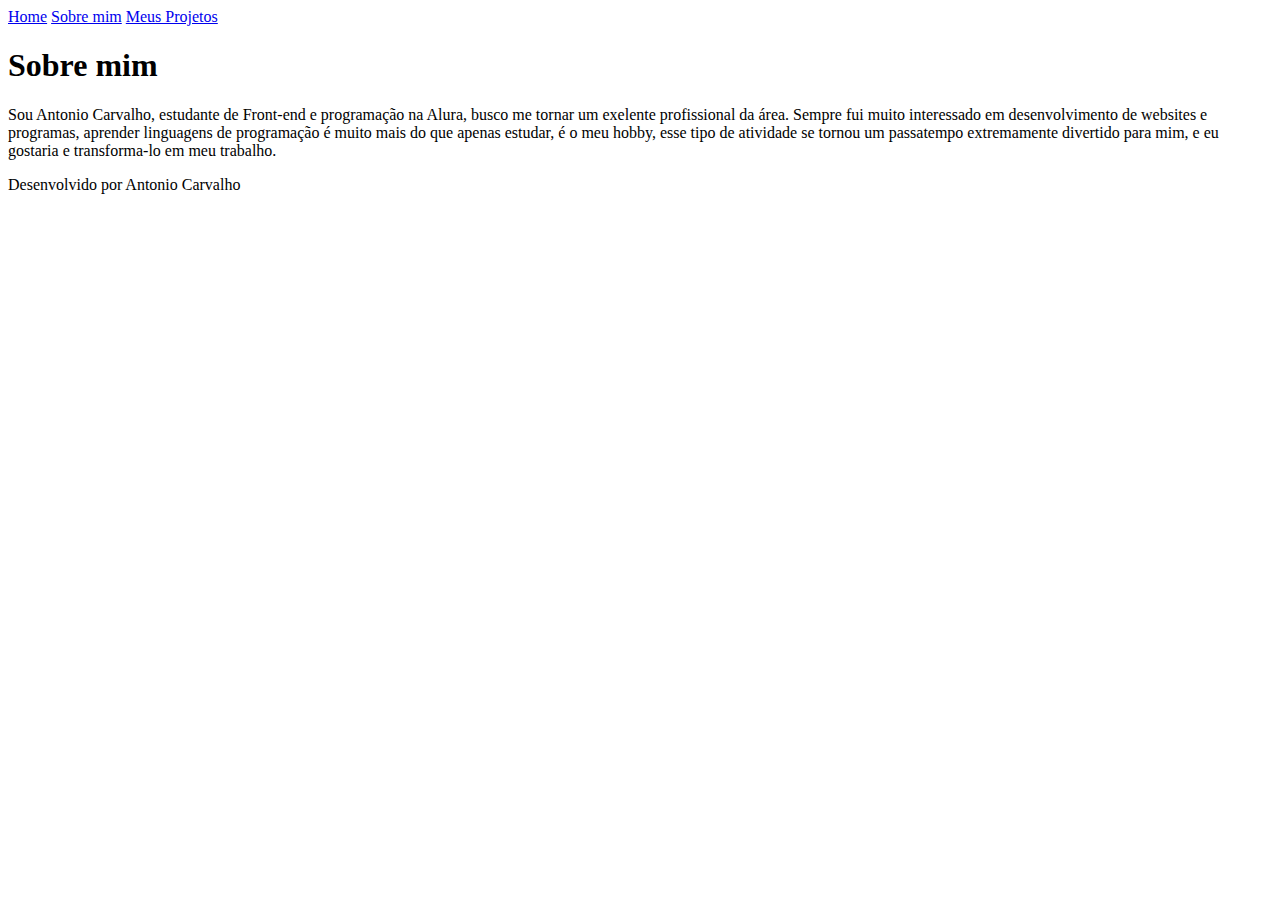
==== about.html @ 8c3a4135 "Add files via upload" ====
<!DOCTYPE html>
<html lang="pt-br">
<head>
    <meta charset="UTF-8">
    <meta name="viewport" content="width=device-width, initial-scale=1.0">
    <title>Sobre mim</title>
    <link rel="stylesheet" href="/pasta pro css/about.css">
 </head>
<body>
    <header class="cabecao">
        <nav class="cabecalho">
            <a class="home" href="index.html">Home</a>
            <a class="home" href="about.html">Sobre mim</a>
            <a class="home" href="meuspro.html">Meus Projetos</a>
        </nav>
    </header>
    <main class="apresentacao">
<section class="mid">
    <h1 class="titulo_et">Sobre mim</h1>
    <p class="letra_menor">Sou Antonio Carvalho, estudante de Front-end e programação na Alura, busco me tornar um exelente profissional da área. Sempre fui muito interessado em desenvolvimento de websites e programas, aprender linguagens de programação é muito mais do que apenas estudar, é o meu hobby, esse tipo de atividade se tornou um passatempo extremamente divertido para mim, e eu gostaria e transforma-lo em meu trabalho.</p>
</section>
    </main>
    <footer class="pezinho">
        <p>Desenvolvido por Antonio Carvalho</p>
    </foother>
</body>
</html>
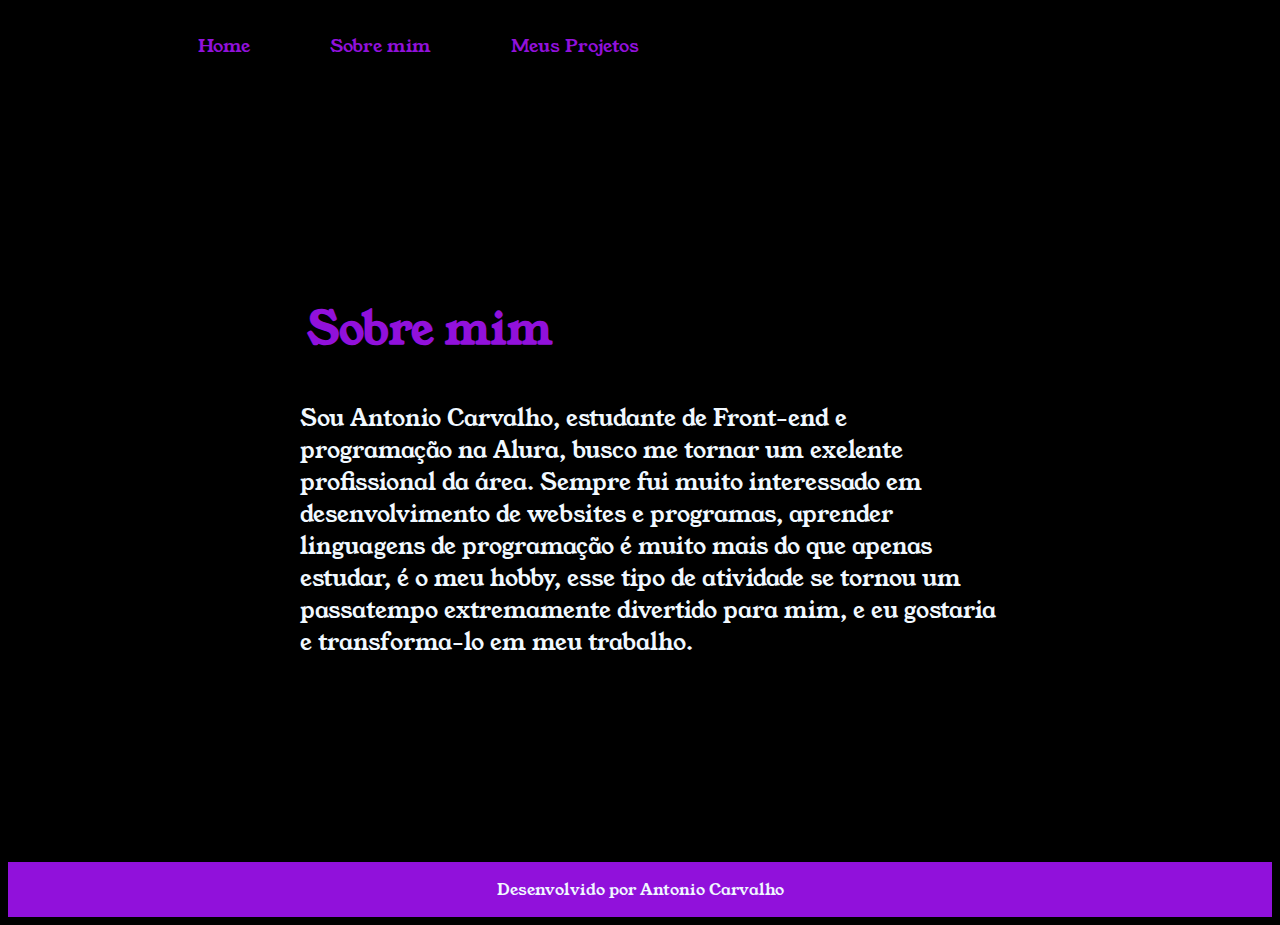
==== commit 18429a8a: "Add files via upload" ====
--- a/about.html
+++ b/about.html
@@ -4,7 +4,7 @@
     <meta charset="UTF-8">
     <meta name="viewport" content="width=device-width, initial-scale=1.0">
     <title>Sobre mim</title>
-    <link rel="stylesheet" href="/pasta pro css/about.css">
+    <link rel="stylesheet" href="about.css">
  </head>
 <body>
     <header class="cabecao">
--- a/about.css
+++ b/about.css
@@ -0,0 +1,78 @@
+@import url('https://fonts.googleapis.com/css2?family=Young+Serif&display=swap');
+link rel="preconnect" href="https://fonts.googleapis.com">
+<link rel="preconnect" href="https://fonts.gstatic.com" crossorigin>
+<link href="https://fonts.googleapis.com/css2?family=Days+One&family=Young+Serif&display=swap" rel="stylesheet"
+
+* {
+    margin: 0;
+    padding: 0;
+}
+body {
+    /* height: 100vh; */
+    box-sizing: border-box;
+background-color:black;
+color: aliceblue;
+
+}.cabecao{
+    padding:2% 0% 0% 15%;
+    }
+    .cabecalho{
+        display: flex;
+        gap: 80px;
+    }
+    .home {
+    font-family:'Young Serif', serif ;
+    font-size: 18px;
+    color: #9111DB;
+    text-decoration: none
+    
+    }
+    .titulo_et { 
+        margin: 6% 1%;
+        font-size: 44px;
+    font-family: 'Young Serif', serif ;
+    color: #9111DB;
+    }
+    .letra_menor {
+        margin: 1% 0%;
+        width: 700px;
+        font-size: 23px;
+        font-family: 'Young Serif', serif ;
+    } 
+
+        
+    .pezinho {
+        padding: 0,1px;
+        background-color: #9111DB;
+        font-family:'Young Serif', serif ;
+        text-align: center;
+        display: flex;
+        justify-content:center
+     }
+     .apresentacao {
+        padding: 8% 8%;
+        
+        display: flex;
+        align-items: center;
+        justify-content: space-between;
+    }
+    .mid{
+        margin: 9% 18%;
+        width: 615px;
+        color: 
+        }
+@media ( max-width:1200px ) 
+            .apresentacao {
+             flex-direction: column-reverse;
+             padding: auto; 
+         }
+            
+        
+            .mid {
+             width: auto;
+            }
+          
+
+
+
+
